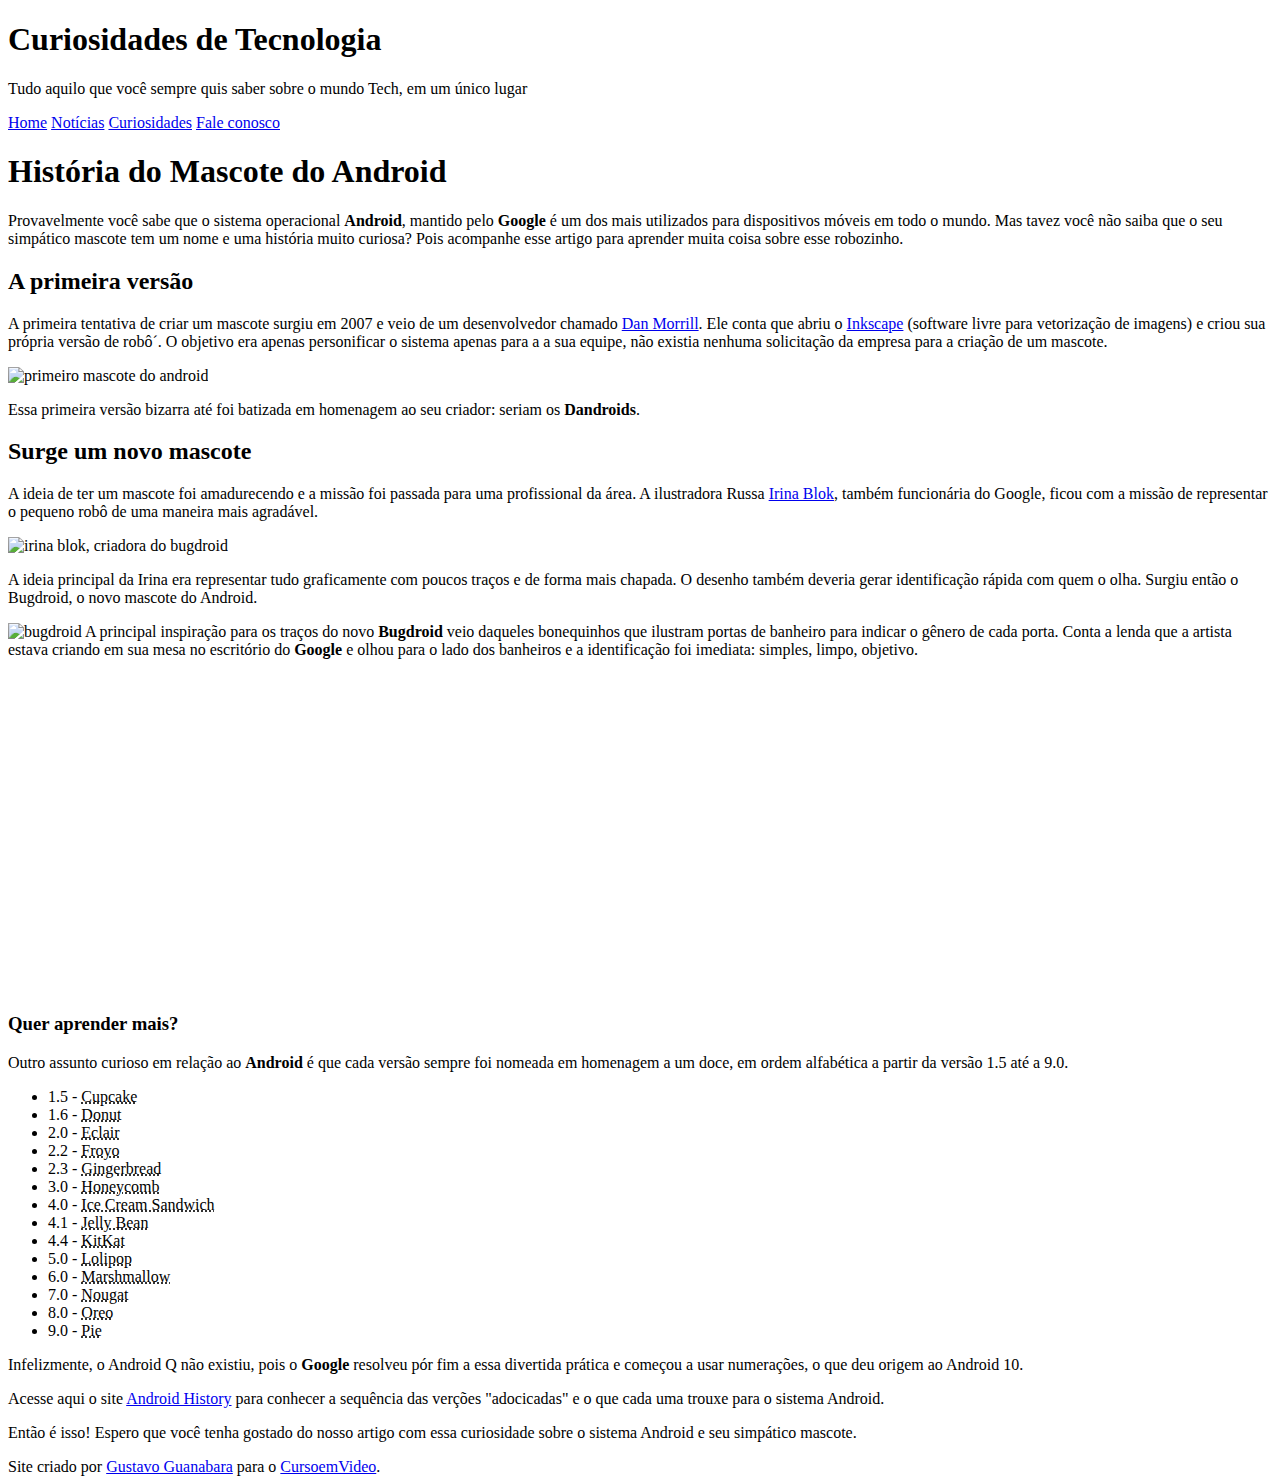
==== index.html @ ed8aba5c "Add files via upload" ====
<!DOCTYPE html>

<html lang="pt-br">
<head>
  <meta charset="UTF-8">
  <meta name="viewport" content="width=device-width, initial-scale=1.0">
  <title>De onde surgiu o mascote do android?</title>
		 <link rel="shortcut icon" href="../imagens/favicon.ico" type="image/x-icon">
		 <link rel="stylesheet" href="estilo/style.css">
		
</head>
<body>
  <header>
    <h1>Curiosidades de Tecnologia</h1>
    <p>Tudo aquilo que você sempre quis saber sobre o mundo Tech, em um único lugar</p>
  </header>
  <nav>
    <a href="#">Home</a>
    <a href="#">Notícias</a>   
    <a href="#">Curiosidades</a> 
    <a href="#">Fale conosco</a>   
  </nav>
  <main>
    <article>
    		<h1>	História do Mascote do Android</h1>

    		<p>	Provavelmente você sabe que o sistema operacional <strong>Android</strong>, mantido pelo <strong>Google</strong> é um dos mais utilizados para dispositivos móveis em todo o mundo. Mas tavez você não saiba que o seu simpático mascote tem um nome e uma história muito curiosa? Pois acompanhe esse artigo para aprender muita coisa sobre esse robozinho.</p>

    		<h2>	A primeira versão</h2>

    		<p>	
    				A primeira tentativa de criar um mascote surgiu em 2007 e veio de um desenvolvedor chamado <a href="https://www.google.com/amp/s/androidcommunity.com/dan-morrill-shows-us-the-android-mascot-that-almost-was-20130103/amp/" target="_blank" class="externo">Dan Morrill</a>. Ele conta que abriu o <a href="https://inkscape.org/pt-br/" target="_blank" class="externo">Inkscape</a> (software livre para vetorização de imagens) e criou sua própria versão de robô´. O objetivo era apenas personificar o sistema apenas para a a sua equipe, não existia nenhuma solicitação da empresa para a criação de um mascote.
    		</p>
    		
    		<picture>
     <source media="(max-width: 670px)" srcset="imagens/dan-droids-pq.png" type="image/png">
    		<img src="imagens/dan-droids.png" alt="primeiro mascote do android ">
    		</picture>
    		
    				<p>
    						Essa primeira versão bizarra até foi batizada em homenagem ao seu criador: seriam os <strong>Dandroids</strong>.
   					</p>

   					<h2>Surge um novo mascote</h2>

   					<p>
    				A ideia de ter um mascote foi amadurecendo e a missão foi passada para uma profissional da área. A ilustradora Russa <a href="https://www.irinablok.com/" target="_blank">Irina Blok</a>, também funcionária do Google, ficou com a missão de representar o pequeno robô de uma maneira mais agradável.
    			</p>
    		
    		<picture>
     <source media="(max-width: 670px)" srcset="imagens/irina-blok-pq.jpg" type="image/png">
    			<img src="imagens/irina-blok.jpg" alt="irina blok, criadora do bugdroid">
    			</picture>

    			<p>
    						A ideia principal da Irina era representar tudo graficamente com poucos traços e de forma mais chapada. O desenho também deveria gerar identificação rápida com quem o olha. Surgiu então o Bugdroid, o novo mascote do Android.
    			</p>

    			<img src="imagens/bugdroid.png" class="pequena" alt="bugdroid"

    			<p>
    										A principal inspiração para os traços do novo <strong>Bugdroid</strong> veio daqueles bonequinhos que ilustram portas de banheiro para indicar o gênero de cada porta. Conta a lenda que a artista estava criando em sua mesa no escritório do <strong>Google</strong> e olhou para o lado dos banheiros e a identificação foi imediata: simples, limpo, objetivo.
    			</p>
    					
    				<div class="video">
								 		  	<iframe 
								 				    	width="560" height="315" src="https://www.youtube.com/embed/l2UDgpLz20M" title="YouTube video player" frameborder="0" allow="accelerometer; autoplay; clipboard-write; encrypted-media; gyroscope; picture-in-picture; web-share" allowfullscreen>
								 			  </iframe>
    				</div>
    		  
   				 <aside>
    		   		<h3>Quer aprender mais?</h3>

     		  		<p>
     		  		Outro assunto curioso em relação ao <strong>Android</strong> é que cada versão sempre foi nomeada em homenagem a um doce, em ordem alfabética a partir da versão 1.5 até a 9.0.
     		  		</p>

     		  		<ul>
     		  				<li>
     		  						1.5 - 			<abbr title="Bolo de Copo">Cupcake</abbr>
     		  				</li>			
     		  				<li>
     		  						1.6 - 			<abbr title="Rosquinha">Donut</abbr>
     		  				</li>				
     		  				<li>
     		  						2.0 - 			<abbr title="Bomba">Eclair</abbr>
     		  				</li>		
     		  				<li>
     		  						2.2 - 			<abbr title="Iogurte Congelado">Froyo</abbr>
     		  				</li>
     		  				<li>
     		  						2.3 - 			<abbr title="Biscoito de Gengibre">Gingerbread</abbr>
     		  				</li>
     		  				<li>
     		  						3.0 - 			<abbr title="Favo de Mel">Honeycomb</abbr>
     		  				</li>
     		  				<li>
     		  						4.0 - 			<abbr title="Sanduíche de Sorvete">Ice Cream Sandwich</abbr>
     		  				</li>					
     		  				<li>
     		  						4.1 - 			<abbr title="Jujuba">Jelly Bean</abbr>
     		  				</li>
     		  				<li>
     		  						4.4 - 			<abbr title="Kitkat">KitKat</abbr>
     		  				</li>	
     		  				<li>
     		  						5.0 - 			<abbr title="Pirulito">Lolipop</abbr>
     		  				</li>				
     		  				<li>
     		  						6.0 - 			<abbr title="Marshmallow">Marshmallow</abbr>
     		 						</li>					
     		  				<li>
     		  						7.0 - 			<abbr title="Torrone">Nougat</abbr>
     		  				</li>					
     		  				<li>
     		  						8.0 - 			<abbr title="Oreo">Oreo</abbr>
     		  				</li>						
     		  				<li>
     		  						9.0 - 			<abbr title="Torta">Pie</abbr>
     		  		</ul>

    		 							<p>	
    		  								Infelizmente, o Android Q não existiu, pois o <strong>Google</strong> resolveu pór fim a essa divertida prática e começou a usar numerações, o que deu origem ao Android 10.
   			  						</p>		
    		  					<p>
    		  								Acesse aqui o site <a href="https://www.android.com/intl/en_uk/history/" target="_blank" class="externo">Android History</a>  para conhecer a sequência das verções "adocicadas" e o que cada uma trouxe para o sistema Android.
    		  					</p>
    		  						
   		 				</aside>

    						<p>
    		  					Então é isso! Espero que você tenha gostado do nosso artigo com essa curiosidade sobre o sistema Android e seu simpático mascote.
	 		  						</p>
    </article>
  </main> 
 		<footer> 
    Site criado por <a href="https://gustavoguanabara.github.io/" target="_blank">Gustavo Guanabara</a> para o <a href="https://www.youtube.com/cursoemvideo" target="_blank">CursoemVideo</a>.
  </footer>
</body>
</html>
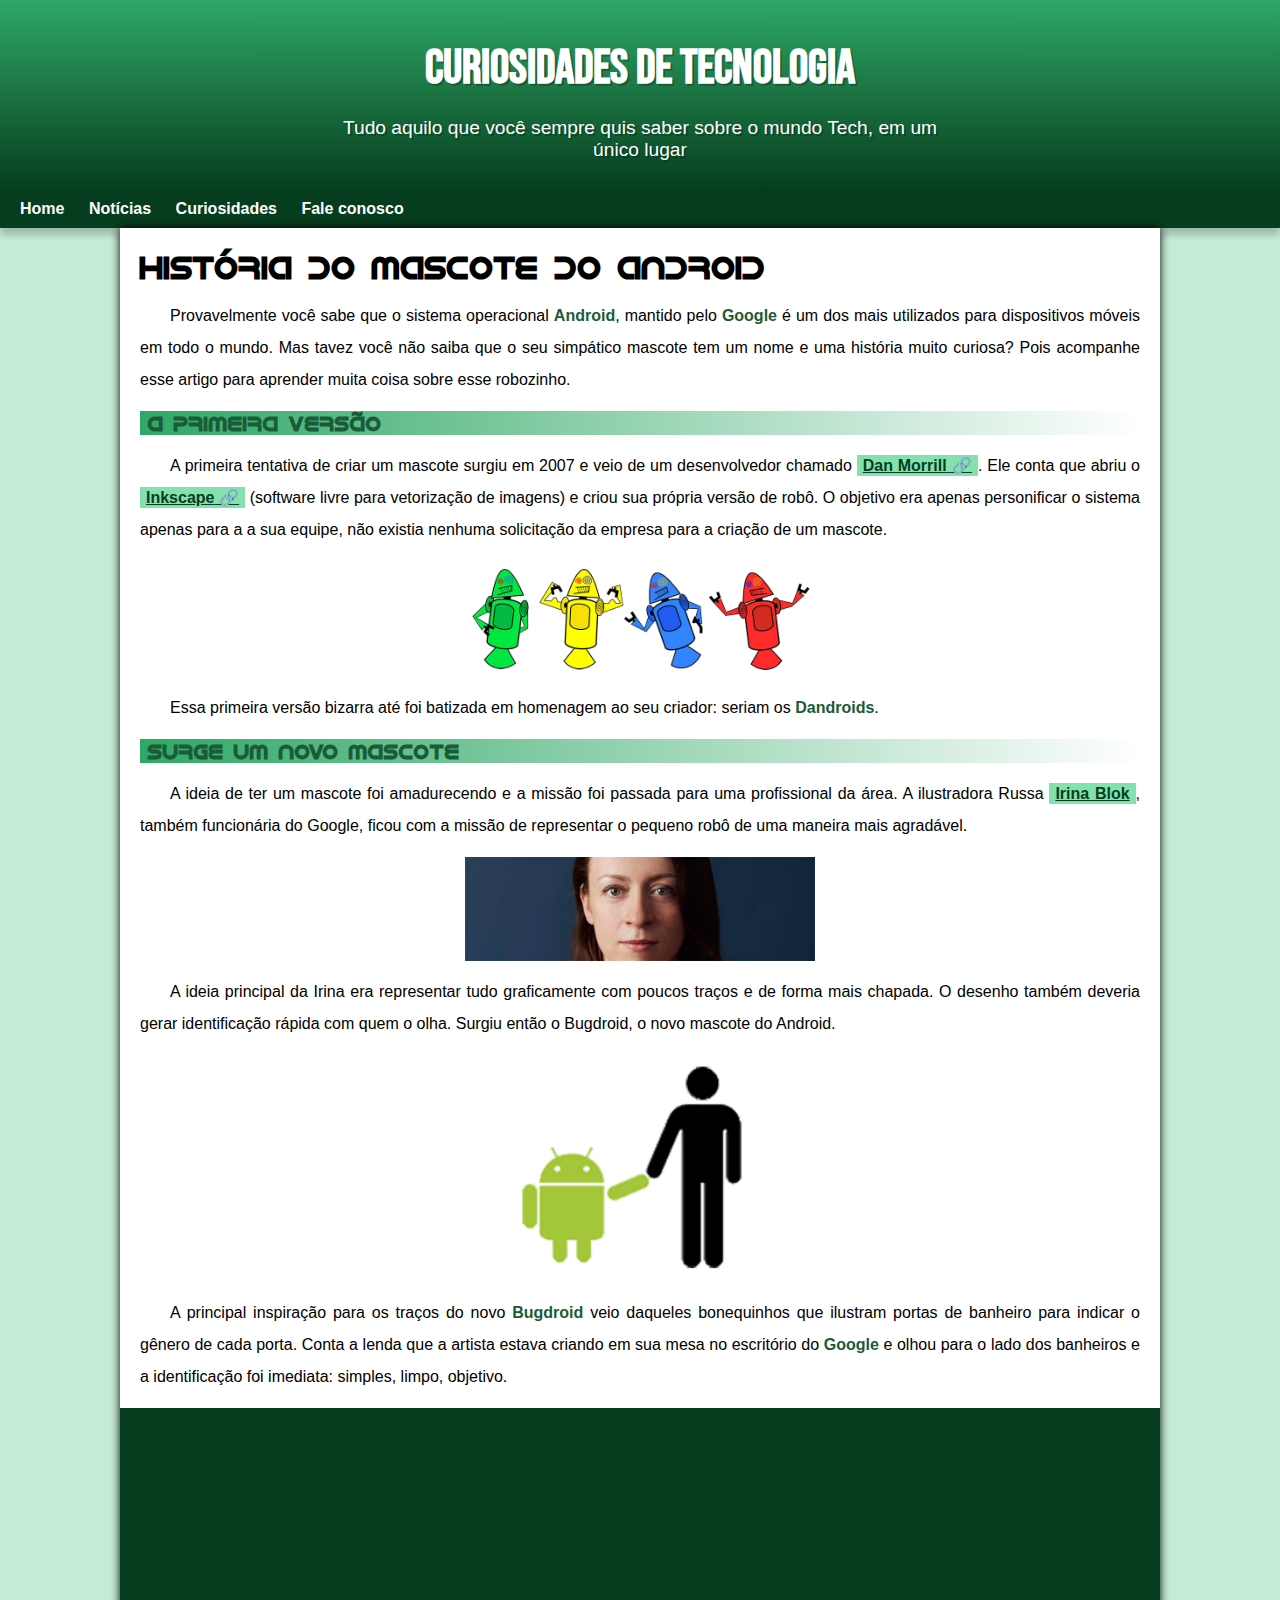
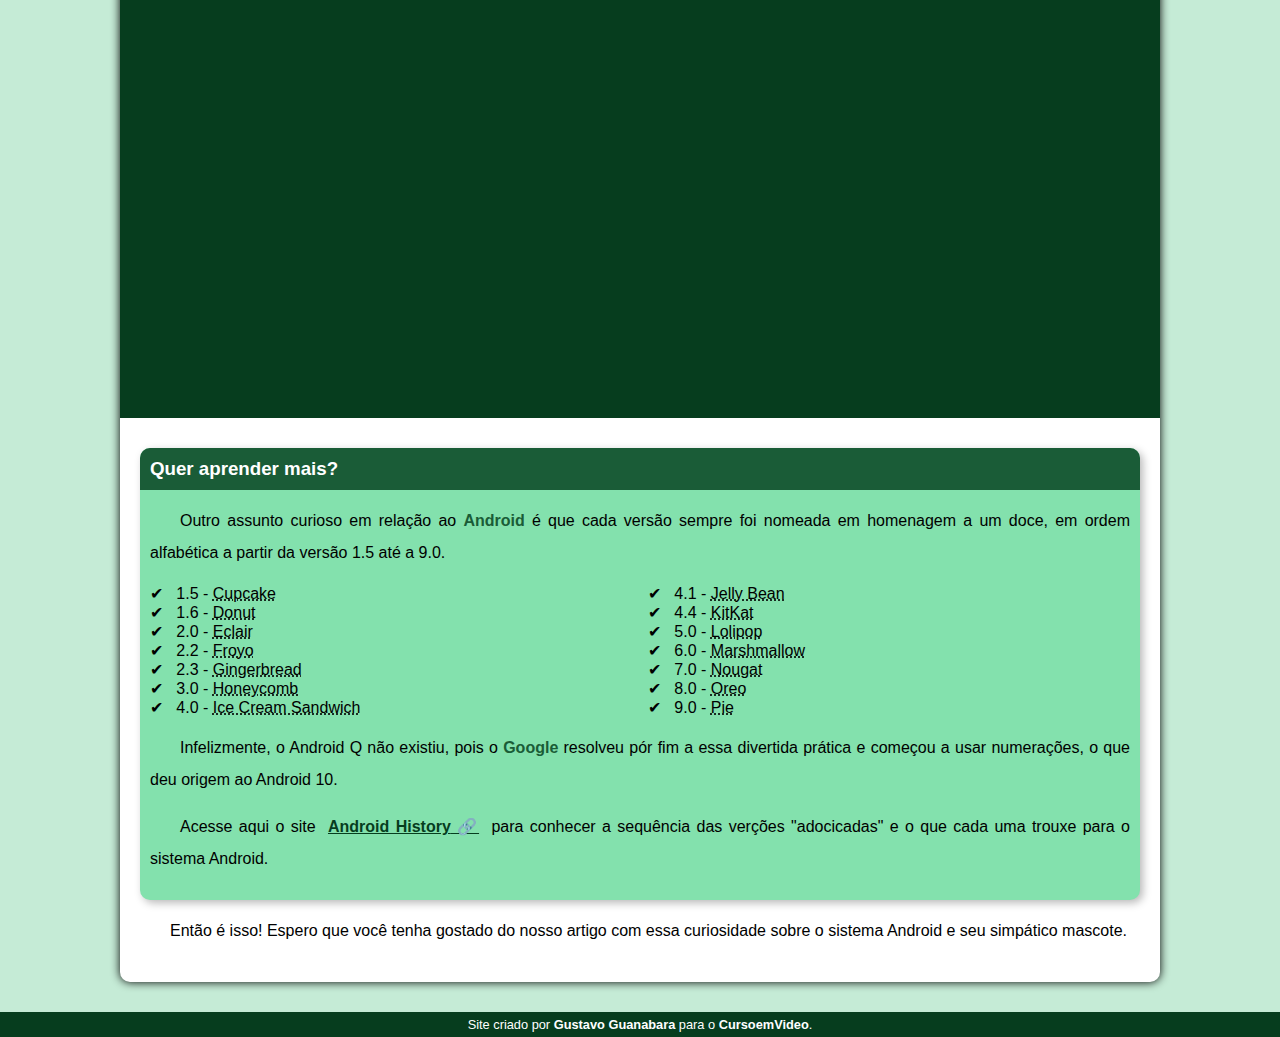
==== commit 954f9cbe: "Add files via upload" ====
--- a/index.html
+++ b/index.html
@@ -6,14 +6,17 @@
   <meta charset="UTF-8">
   <meta name="viewport" content="width=device-width, initial-scale=1.0">
   <title>De onde surgiu o mascote do android?</title>
-		 <link rel="shortcut icon" href="../imagens/favicon.ico" type="image/x-icon">
-		 <link rel="stylesheet" href="estilo/style.css">
-		
+  <link rel="shortcut icon" href="../imagens/favicon.ico" type="image/x-icon">
+  <link rel="stylesheet" href="estilo/style.css">
 </head>
 <body>
   <header>
-    <h1>Curiosidades de Tecnologia</h1>
-    <p>Tudo aquilo que você sempre quis saber sobre o mundo Tech, em um único lugar</p>
+    <h1>
+		Curiosidades de Tecnologia
+	</h1>
+    <p>
+		Tudo aquilo que você sempre quis saber sobre o mundo Tech, em um único lugar
+	</p>
   </header>
   <nav>
     <a href="#">Home</a>
@@ -23,118 +26,125 @@
   </nav>
   <main>
     <article>
-    		<h1>	História do Mascote do Android</h1>
+    	<h1>
+			História do Mascote do Android
+		</h1>
 
-    		<p>	Provavelmente você sabe que o sistema operacional <strong>Android</strong>, mantido pelo <strong>Google</strong> é um dos mais utilizados para dispositivos móveis em todo o mundo. Mas tavez você não saiba que o seu simpático mascote tem um nome e uma história muito curiosa? Pois acompanhe esse artigo para aprender muita coisa sobre esse robozinho.</p>
+    	<p>
+			Provavelmente você sabe que o sistema operacional <strong>Android</strong>, mantido pelo <strong>Google</strong> é um dos mais utilizados para dispositivos móveis em todo o mundo. Mas tavez você não saiba que o seu simpático mascote tem um nome e uma história muito curiosa? Pois acompanhe esse artigo para aprender muita coisa sobre esse robozinho.
+		</p>
 
-    		<h2>	A primeira versão</h2>
+    	<h2>	
+			A primeira versão
+		</h2>
+
+    	<p>	
+    		A primeira tentativa de criar um mascote surgiu em 2007 e veio de um desenvolvedor chamado <a href="https://www.google.com/amp/s/androidcommunity.com/dan-morrill-shows-us-the-android-mascot-that-almost-was-20130103/amp/" target="_blank" class="externo">Dan Morrill</a>. Ele conta que abriu o <a href="https://inkscape.org/pt-br/" target="_blank" class="externo">Inkscape</a> (software livre para vetorização de imagens) e criou sua própria versão de robô. O objetivo era apenas personificar o sistema apenas para a a sua equipe, não existia nenhuma solicitação da empresa para a criação de um mascote.
+    	</p>
+    		
+         <picture>
+    		<source media="(max-width: 670px)" srcset="imagens/dan-droids-pq.png" type="image/png">
+			<img src="imagens/dan-droids.png" alt="primeiro mascote do android ">
+    	</picture>
+    		
+    	<p>
+    		Essa primeira versão bizarra até foi batizada em homenagem ao seu criador: seriam os <strong>Dandroids</strong>.
+		</p>
+
+   		<h2>
+			Surge um novo mascote
+		</h2>
+
+   		<p>
+			A ideia de ter um mascote foi amadurecendo e a missão foi passada para uma profissional da área. A ilustradora Russa <a href="https://www.irinablok.com/" target="_blank">Irina Blok</a>, também funcionária do Google, ficou com a missão de representar o pequeno robô de uma maneira mais agradável.
+		</p>
+    		
+    	<picture>
+    		<source media="(max-width: 670px)" srcset="imagens/irina-blok-pq.jpg" type="image/png">
+    		<img src="imagens/irina-blok.jpg" alt="irina blok, criadora do bugdroid">
+    	</picture>
+
+    	<p>
+    		A ideia principal da Irina era representar tudo graficamente com poucos traços e de forma mais chapada. O desenho também deveria gerar identificação rápida com quem o olha. Surgiu então o Bugdroid, o novo mascote do Android.
+		</p>
+
+		<img src="imagens/bugdroid.png" class="pequena" alt="bugdroid">
+
+		<p>
+			A principal inspiração para os traços do novo <strong>Bugdroid</strong> veio daqueles bonequinhos que ilustram portas de banheiro para indicar o gênero de cada porta. Conta a lenda que a artista estava criando em sua mesa no escritório do <strong>Google</strong> e olhou para o lado dos banheiros e a identificação foi imediata: simples, limpo, objetivo.
+    	</p>
+    					
+    	<div class="video">
+			<iframe 
+				width="560" height="315" src="https://www.youtube.com/embed/l2UDgpLz20M" title="YouTube video player" frameborder="0" allow="accelerometer; autoplay; clipboard-write; encrypted-media; gyroscope; picture-in-picture; web-share" allowfullscreen>
+			</iframe>
+		</div>
+    		  
+		 <aside>
+			<h3>Quer aprender mais?</h3>
+
+     	  	<p>
+     			Outro assunto curioso em relação ao <strong>Android</strong> é que cada versão sempre foi nomeada em homenagem a um doce, em ordem alfabética a partir da versão 1.5 até a 9.0.
+			</p>
+
+    	  	<ul>
+    	  		<li>
+     		  		1.5 - 			<abbr title="Bolo de Copo">Cupcake</abbr>
+     			</li>			
+     	  		<li>
+    	  			1.6 - 			<abbr title="Rosquinha">Donut</abbr>
+ 		  		</li>				
+     		  	<li>
+					2.0 - 			<abbr title="Bomba">Eclair</abbr>
+     			</li>		
+     	  		<li>
+    	  			2.2 - 			<abbr title="Iogurte Congelado">Froyo</abbr>
+ 		  		</li>
+     			<li>
+     		  		2.3 - 			<abbr title="Biscoito de Gengibre">Gingerbread</abbr>
+     			</li>
+     	  		<li>
+    				3.0 - 			<abbr title="Favo de Mel">Honeycomb</abbr>
+ 		  		</li>
+     		  	<li>
+     				4.0 - 			<abbr title="Sanduíche de Sorvete">Ice Cream Sandwich</abbr>
+     			</li>					
+     	  		<li>
+					4.1 - 			<abbr title="Jujuba">Jelly Bean</abbr>
+ 		  		</li>
+     			<li>
+     	  			4.4 - 			<abbr title="Kitkat">KitKat</abbr>
+    	  		</li>	
+    	  		<li>
+ 					5.0 - 			<abbr title="Pirulito">Lolipop</abbr>
+     	  		</li>				
+				<li>
+    				6.0 - 			<abbr title="Marshmallow">Marshmallow</abbr>
+ 				</li>					
+     	 		<li>
+    				7.0 - 			<abbr title="Torrone">Nougat</abbr>
+	  			</li>					
+     			<li>
+					8.0 - 			<abbr title="Oreo">Oreo</abbr>
+    			</li>						
+     			<li>
+     				9.0 - 			<abbr title="Torta">Pie</abbr>
+    	  	</ul>
 
     		<p>	
-    				A primeira tentativa de criar um mascote surgiu em 2007 e veio de um desenvolvedor chamado <a href="https://www.google.com/amp/s/androidcommunity.com/dan-morrill-shows-us-the-android-mascot-that-almost-was-20130103/amp/" target="_blank" class="externo">Dan Morrill</a>. Ele conta que abriu o <a href="https://inkscape.org/pt-br/" target="_blank" class="externo">Inkscape</a> (software livre para vetorização de imagens) e criou sua própria versão de robô´. O objetivo era apenas personificar o sistema apenas para a a sua equipe, não existia nenhuma solicitação da empresa para a criação de um mascote.
+    			Infelizmente, o Android Q não existiu, pois o <strong>Google</strong> resolveu pór fim a essa divertida prática e começou a usar numerações, o que deu origem ao Android 10.
+   			</p>		
+    		<p>
+    			Acesse aqui o site <a href="https://www.android.com/intl/en_uk/history/" target="_blank" class="externo">Android History</a>  para conhecer a sequência das verções "adocicadas" e o que cada uma trouxe para o sistema Android.
     		</p>
-    		
-    		<picture>
-     <source media="(max-width: 670px)" srcset="imagens/dan-droids-pq.png" type="image/png">
-    		<img src="imagens/dan-droids.png" alt="primeiro mascote do android ">
-    		</picture>
-    		
-    				<p>
-    						Essa primeira versão bizarra até foi batizada em homenagem ao seu criador: seriam os <strong>Dandroids</strong>.
-   					</p>
+		</aside>
 
-   					<h2>Surge um novo mascote</h2>
-
-   					<p>
-    				A ideia de ter um mascote foi amadurecendo e a missão foi passada para uma profissional da área. A ilustradora Russa <a href="https://www.irinablok.com/" target="_blank">Irina Blok</a>, também funcionária do Google, ficou com a missão de representar o pequeno robô de uma maneira mais agradável.
-    			</p>
-    		
-    		<picture>
-     <source media="(max-width: 670px)" srcset="imagens/irina-blok-pq.jpg" type="image/png">
-    			<img src="imagens/irina-blok.jpg" alt="irina blok, criadora do bugdroid">
-    			</picture>
-
-    			<p>
-    						A ideia principal da Irina era representar tudo graficamente com poucos traços e de forma mais chapada. O desenho também deveria gerar identificação rápida com quem o olha. Surgiu então o Bugdroid, o novo mascote do Android.
-    			</p>
-
-    			<img src="imagens/bugdroid.png" class="pequena" alt="bugdroid"
-
-    			<p>
-    										A principal inspiração para os traços do novo <strong>Bugdroid</strong> veio daqueles bonequinhos que ilustram portas de banheiro para indicar o gênero de cada porta. Conta a lenda que a artista estava criando em sua mesa no escritório do <strong>Google</strong> e olhou para o lado dos banheiros e a identificação foi imediata: simples, limpo, objetivo.
-    			</p>
-    					
-    				<div class="video">
-								 		  	<iframe 
-								 				    	width="560" height="315" src="https://www.youtube.com/embed/l2UDgpLz20M" title="YouTube video player" frameborder="0" allow="accelerometer; autoplay; clipboard-write; encrypted-media; gyroscope; picture-in-picture; web-share" allowfullscreen>
-								 			  </iframe>
-    				</div>
-    		  
-   				 <aside>
-    		   		<h3>Quer aprender mais?</h3>
-
-     		  		<p>
-     		  		Outro assunto curioso em relação ao <strong>Android</strong> é que cada versão sempre foi nomeada em homenagem a um doce, em ordem alfabética a partir da versão 1.5 até a 9.0.
-     		  		</p>
-
-     		  		<ul>
-     		  				<li>
-     		  						1.5 - 			<abbr title="Bolo de Copo">Cupcake</abbr>
-     		  				</li>			
-     		  				<li>
-     		  						1.6 - 			<abbr title="Rosquinha">Donut</abbr>
-     		  				</li>				
-     		  				<li>
-     		  						2.0 - 			<abbr title="Bomba">Eclair</abbr>
-     		  				</li>		
-     		  				<li>
-     		  						2.2 - 			<abbr title="Iogurte Congelado">Froyo</abbr>
-     		  				</li>
-     		  				<li>
-     		  						2.3 - 			<abbr title="Biscoito de Gengibre">Gingerbread</abbr>
-     		  				</li>
-     		  				<li>
-     		  						3.0 - 			<abbr title="Favo de Mel">Honeycomb</abbr>
-     		  				</li>
-     		  				<li>
-     		  						4.0 - 			<abbr title="Sanduíche de Sorvete">Ice Cream Sandwich</abbr>
-     		  				</li>					
-     		  				<li>
-     		  						4.1 - 			<abbr title="Jujuba">Jelly Bean</abbr>
-     		  				</li>
-     		  				<li>
-     		  						4.4 - 			<abbr title="Kitkat">KitKat</abbr>
-     		  				</li>	
-     		  				<li>
-     		  						5.0 - 			<abbr title="Pirulito">Lolipop</abbr>
-     		  				</li>				
-     		  				<li>
-     		  						6.0 - 			<abbr title="Marshmallow">Marshmallow</abbr>
-     		 						</li>					
-     		  				<li>
-     		  						7.0 - 			<abbr title="Torrone">Nougat</abbr>
-     		  				</li>					
-     		  				<li>
-     		  						8.0 - 			<abbr title="Oreo">Oreo</abbr>
-     		  				</li>						
-     		  				<li>
-     		  						9.0 - 			<abbr title="Torta">Pie</abbr>
-     		  		</ul>
-
-    		 							<p>	
-    		  								Infelizmente, o Android Q não existiu, pois o <strong>Google</strong> resolveu pór fim a essa divertida prática e começou a usar numerações, o que deu origem ao Android 10.
-   			  						</p>		
-    		  					<p>
-    		  								Acesse aqui o site <a href="https://www.android.com/intl/en_uk/history/" target="_blank" class="externo">Android History</a>  para conhecer a sequência das verções "adocicadas" e o que cada uma trouxe para o sistema Android.
-    		  					</p>
-    		  						
-   		 				</aside>
-
-    						<p>
-    		  					Então é isso! Espero que você tenha gostado do nosso artigo com essa curiosidade sobre o sistema Android e seu simpático mascote.
-	 		  						</p>
+    	<p>
+    		Então é isso! Espero que você tenha gostado do nosso artigo com essa curiosidade sobre o sistema Android e seu simpático mascote.
+		</p>
     </article>
   </main> 
- 		<footer> 
+  <footer> 
     Site criado por <a href="https://gustavoguanabara.github.io/" target="_blank">Gustavo Guanabara</a> para o <a href="https://www.youtube.com/cursoemvideo" target="_blank">CursoemVideo</a>.
   </footer>
 </body>
--- a/estilo/style.css
+++ b/estilo/style.css
@@ -0,0 +1,197 @@
+@charset "UTF-8";
+
+@import url('https://fonts.googleapis.com/css2?family=Bebas+Neue&display=swap');
+
+@font-face {
+   font-family: 'Android';
+   src: url('../fontes/idroid.otf') format('opentype');
+   font-weight: normal;
+}
+  
+:root {  
+  --cor0: #c5ebd6;
+  --cor1: #83e1ad;
+  --cor2: #3ddc84;
+  --cor3: #2fa866;
+  --cor4: #1a5c37;
+  --cor5: #063d1e;
+  
+  --fonte-padrao: Arial, Verdana, Helvetica, sans-serif;
+  --fonte-destaque: 'Bebas Neue', cursive;
+  --fonte-android: 'Android', cursive;
+}
+
+* {
+  margin: 0px;
+  padding: 0px;
+}
+
+body {
+  background-color: var(--cor0);
+  font-family: var(--fonte-padrao);
+}
+
+a.externo::after {
+  content: "\00A0\1F517";
+}
+
+header {
+  background-image: linear-gradient(to bottom, var(--cor3), var(--cor5));
+  min-height: 150px;
+  text-align: center;
+  padding-top: 40px;
+}
+
+header > h1 {
+  color: white;
+  font-family: var(--fonte-destaque);
+  font-size: 3em;
+  margin-bottom: 20px;
+  text-shadow: 2px 2px 0px rgba(0, 0, 0, 0.260);
+}
+
+header > p {
+  font-family: var(--fonte-padrao);
+  font-size: 1.2em;
+  color: white;
+  max-width: 600px;
+  padding-left: 10px;
+  padding-right: 10px;
+  padding-bottom: 10px;
+  margin: auto;
+  text-shadow: 2px 2px 0px rgba(0, 0, 0, 0.260);
+}
+
+nav {
+  background-color: var(--cor5);
+  padding: 10px;
+  box-shadow: 0px 7px 7px rgba(0, 0, 0, 0.200);
+}
+
+nav > a {
+  color: white;
+  padding: 10px;
+  border-radius: 5px;
+  text-decoration: none;
+  font-weight: bold;
+  transition-duration: .5s;
+}
+
+nav > a:hover {
+  background-color: var(--cor3);
+  color: var(--cor5);
+}
+
+main {
+  max-width: 1000px;
+  min-width: 300px;
+  margin: auto;
+  margin-bottom: 30px;
+  padding: 20px;
+  background-color: white;
+  box-shadow: 0px 0px 10px black;
+  border-bottom-left-radius: 10px;
+  border-bottom-right-radius: 10px;
+}
+
+main h1 {
+  color: var(--05);
+  font-family: var(--fonte-android);
+}
+
+main h2 {
+  font-family: var(--fonte-android);
+  color: var(--cor4);
+  font-size: 1.3em;
+  background-image: linear-gradient(to right, var(--cor3), transparent);
+  text-indent: 8px;
+}
+
+main p {
+  margin: 15px 0px;
+  text-align: justify;
+  text-indent: 30px;
+  font-size: 1em;
+  line-height: 2em;
+}
+
+main strong {
+  color: var(--cor4);
+  font-weight: bolder;
+}
+
+main a {
+  text-decoration: underline;
+  font-weight: bold;
+  color: var(--cor5);
+  background-color: var(--cor1);
+  padding: 2px 6px;
+}
+
+main img {
+  max-width: 350px;
+  display: block;
+  margin: auto;
+}
+
+main img.pequena {
+  display: block;
+  width: 50%;
+  margin: auto;
+}
+
+div.video{
+  background-color: var(--cor5);
+  margin: 0px -20px 30px -20px;
+  padding: 20px;
+  padding-bottom: 59%;
+  position: relative;
+}
+
+div.video > iframe {
+  position: absolute;
+  top: 5%;
+  left: 5%;
+  width: 90%;
+  height: 90%;
+}
+
+aside {
+  background-color: var(--cor1);
+  padding: 10px;
+  border-radius: 10px;
+  box-shadow: 3px 3px 8px rgba(0, 0, 0, 0.280);
+}
+
+aside > h3 {
+  background-color: var(--cor4);
+  color: white;
+  padding: 10px;
+  margin: -10px -10px 0px -10px;
+  border-radius: 10px 10px 0px 0px;
+}
+
+aside > ul {
+  list-style-type: "\2714\00A0\00A0";
+  list-style-position: inside;
+  columns: 2;
+}
+
+footer {
+  background-color: var(--cor5);
+  color: white;
+  text-align: center;
+  font-size: 0.8em;
+  padding: 5px;
+}
+
+footer a {
+  color: white;
+  font-weight: bolder;
+  text-decoration: none;
+}
+
+footer a:hover {
+  text-decoration: underline;
+  color: var(--cor1);
+}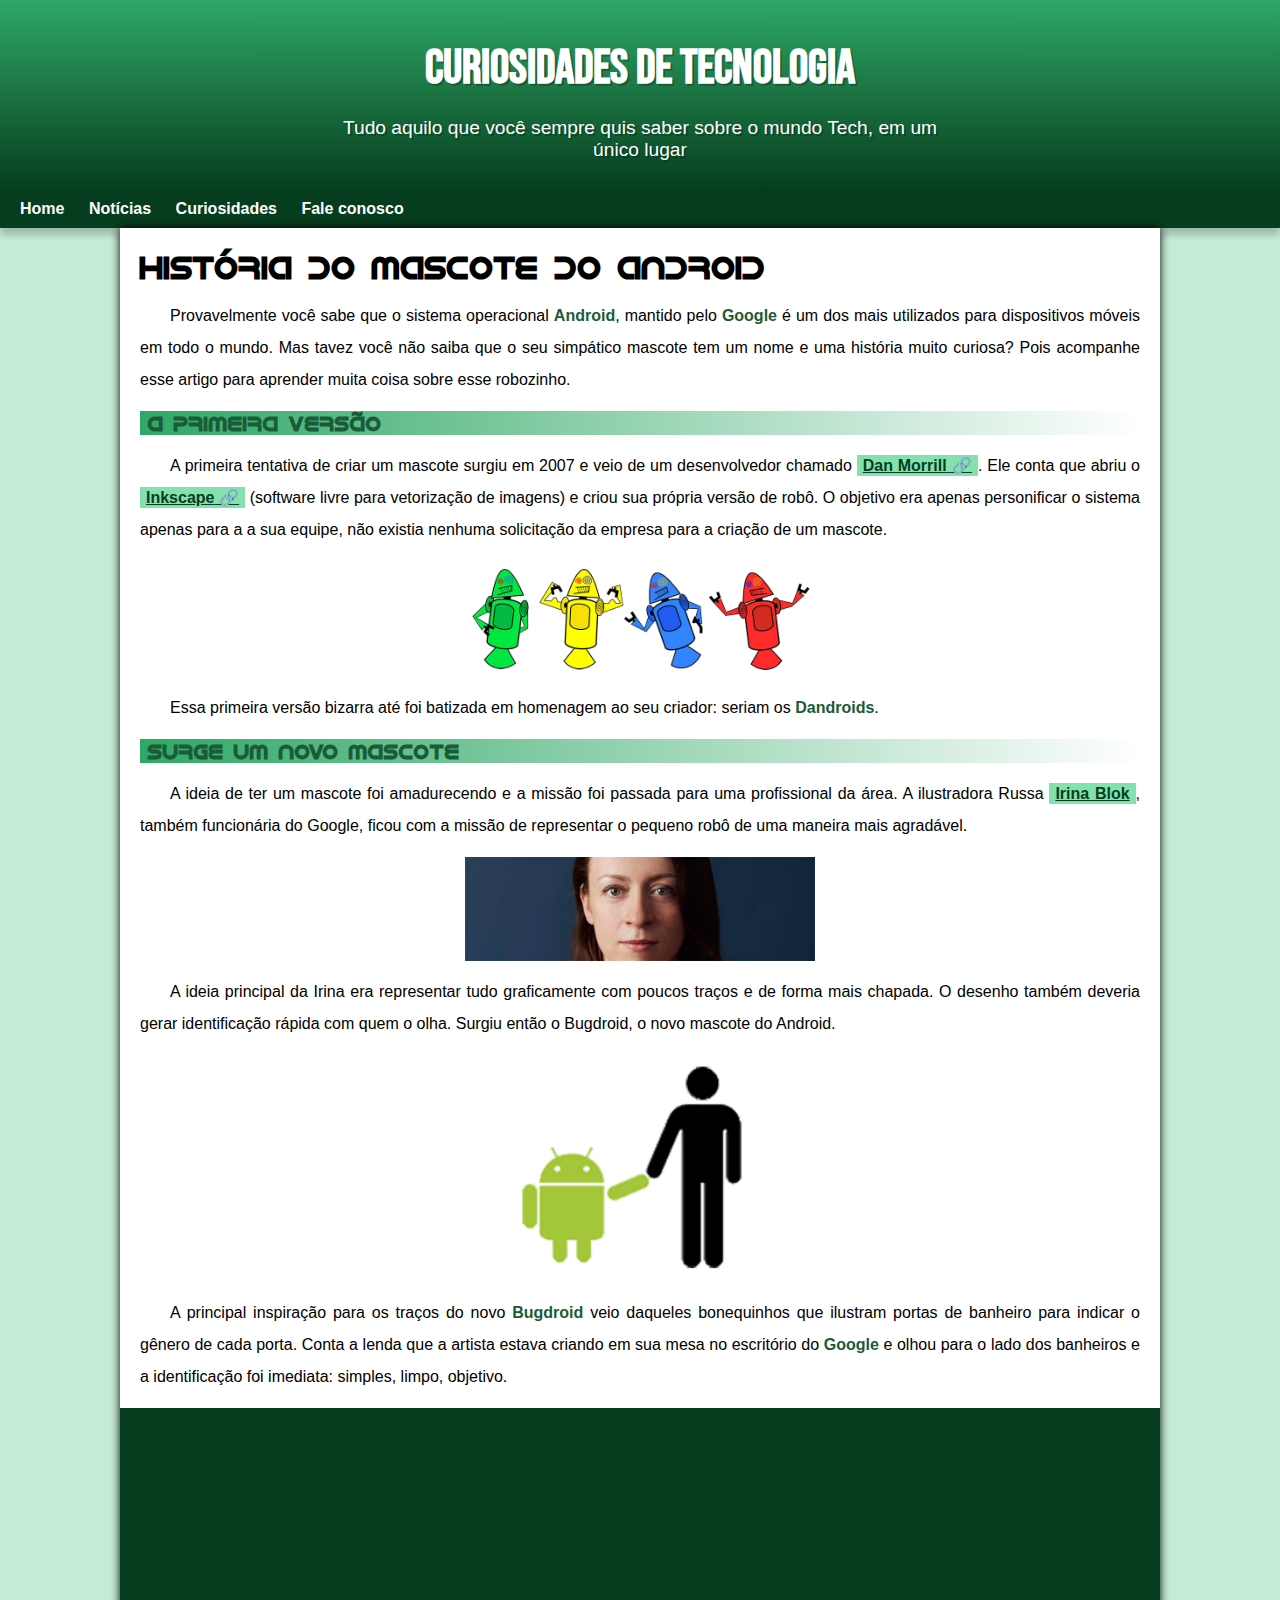
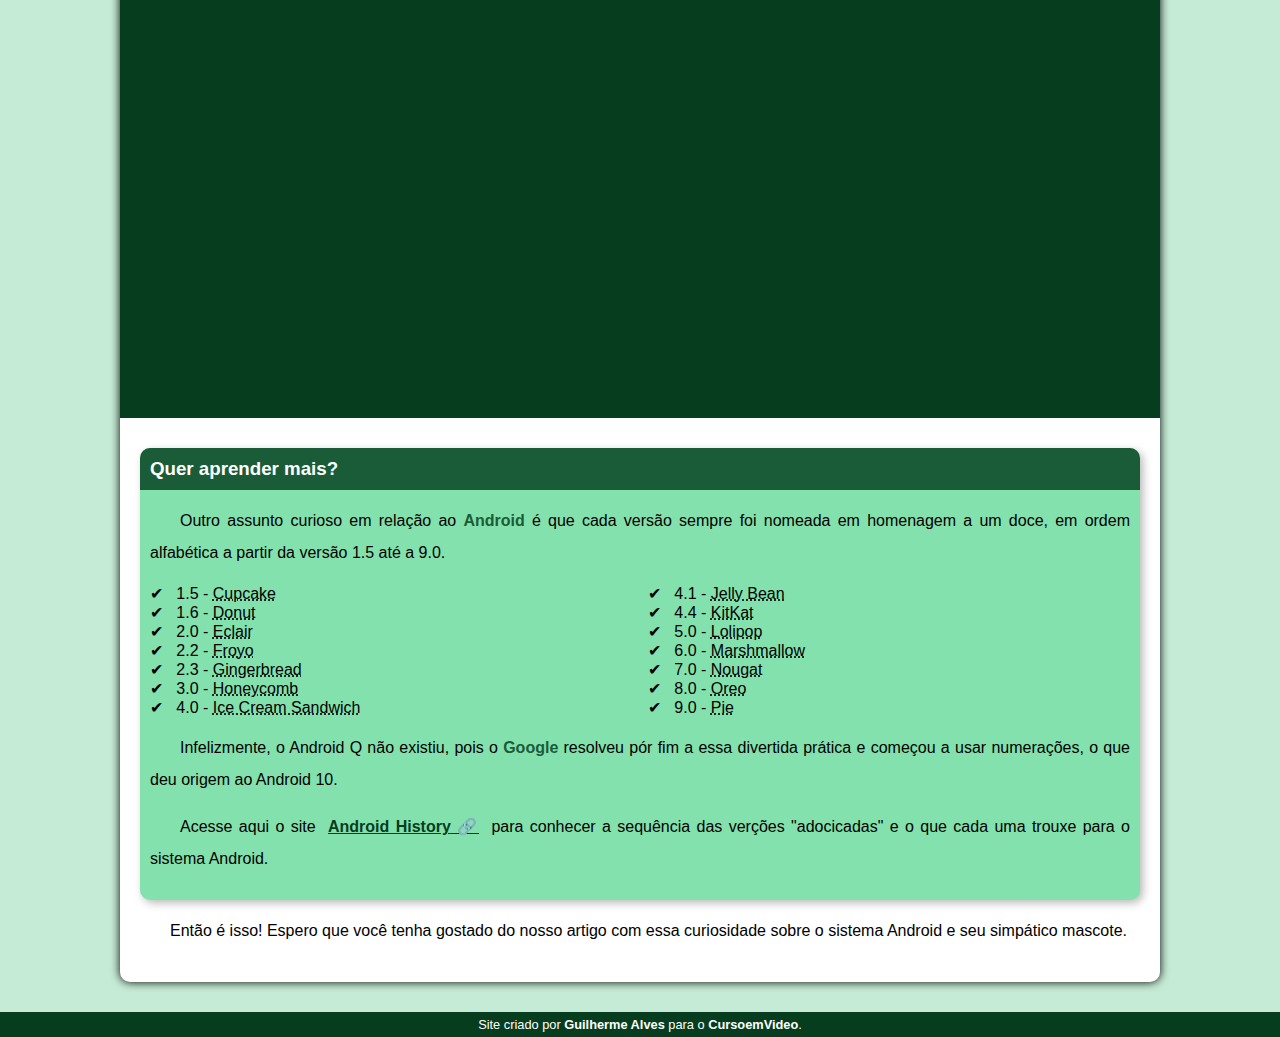
==== commit c89e84d9: "Add files via upload" ====
--- a/index.html
+++ b/index.html
@@ -145,7 +145,7 @@
     </article>
   </main> 
   <footer> 
-    Site criado por <a href="https://gustavoguanabara.github.io/" target="_blank">Gustavo Guanabara</a> para o <a href="https://www.youtube.com/cursoemvideo" target="_blank">CursoemVideo</a>.
+    Site criado por <a href="https://github.com/Guilhermealves0" target="_blank">Guilherme Alves</a> para o <a href="https://www.youtube.com/cursoemvideo" target="_blank">CursoemVideo</a>.
   </footer>
 </body>
 </html>